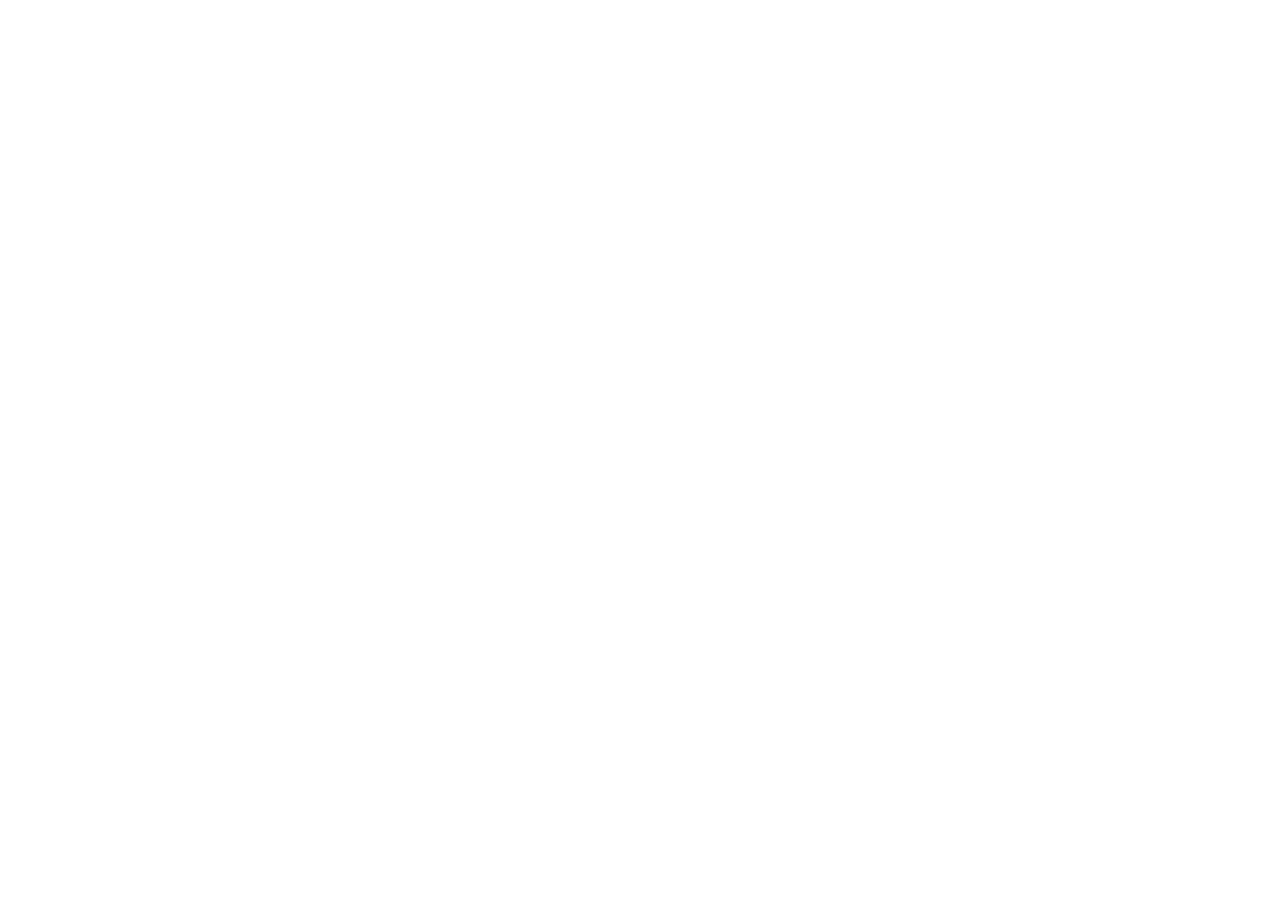
==== BanacekMusic/war/index.html @ 8a6e61ab "First commit." ====
<!DOCTYPE HTML PUBLIC "-//W3C//DTD HTML 4.0 Transitional//EN">
<html>
    <head>
        <title>Your Page Title</title>
        <meta http-equiv="REFRESH" content="0;url=http://www.cs.bath.ac.uk/~mapma/Banacek_new/home.html">
    </head>
    <body>
        Redirecting to <a href="http://www.cs.bath.ac.uk/~mapma/Banacek_new/home.html">http://www.cs.bath.ac.uk/~mapma/Banacek_new/home.html</a>
    </body>
</html>
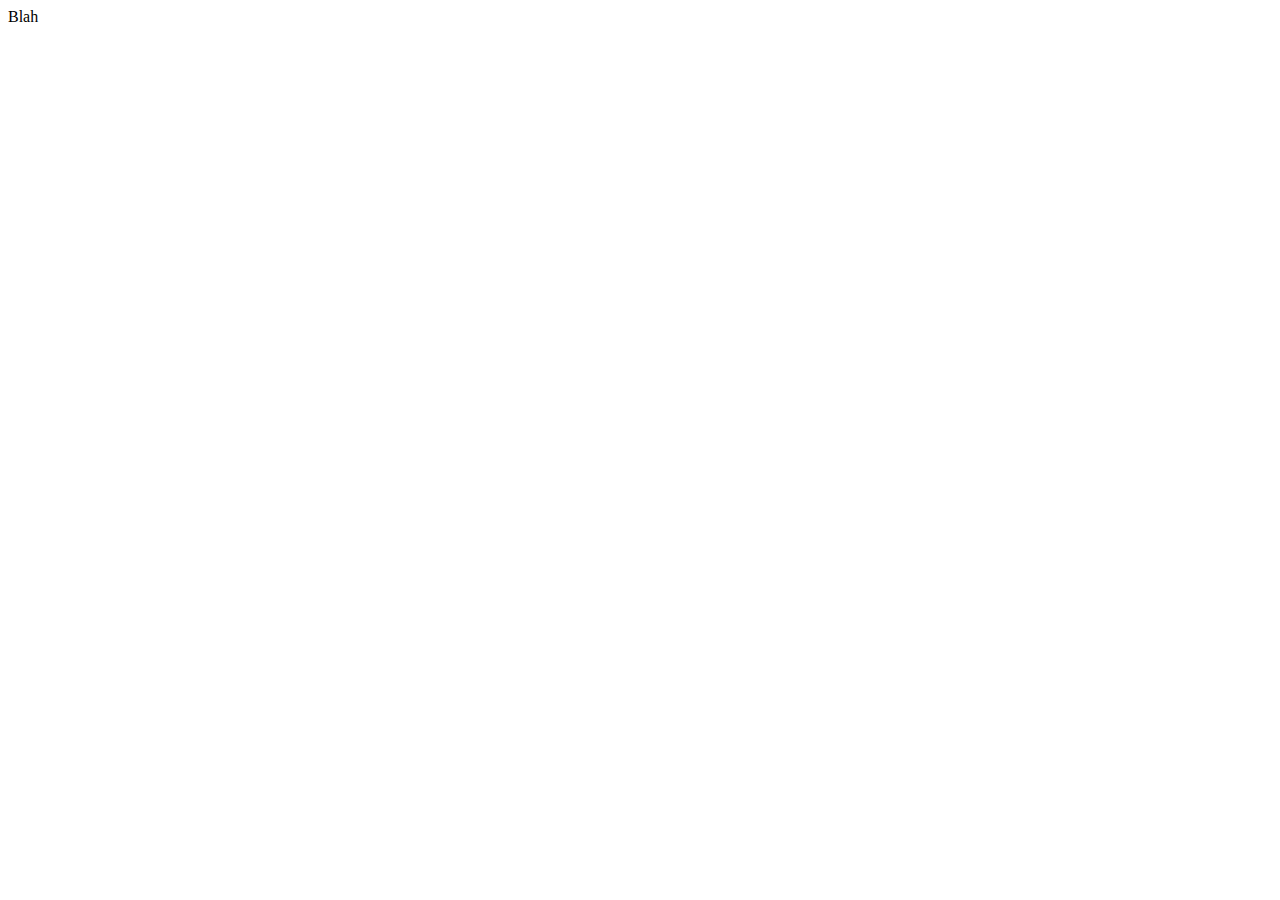
==== commit b95243ca: "Ha ha Dr J" ====
--- a/BanacekMusic/war/index.html
+++ b/BanacekMusic/war/index.html
@@ -2,9 +2,10 @@
 <html>
     <head>
         <title>Your Page Title</title>
-        <meta http-equiv="REFRESH" content="0;url=http://www.cs.bath.ac.uk/~mapma/Banacek_new/home.html">
+        <!--<meta http-equiv="REFRESH" content="0;url=http://www.cs.bath.ac.uk/~mapma/Banacek_new/home.html">-->
     </head>
     <body>
-        Redirecting to <a href="http://www.cs.bath.ac.uk/~mapma/Banacek_new/home.html">http://www.cs.bath.ac.uk/~mapma/Banacek_new/home.html</a>
+        <!--Redirecting to <a href="http://www.cs.bath.ac.uk/~mapma/Banacek_new/home.html">http://www.cs.bath.ac.uk/~mapma/Banacek_new/home.html</a>-->
+        Blah
     </body>
 </html>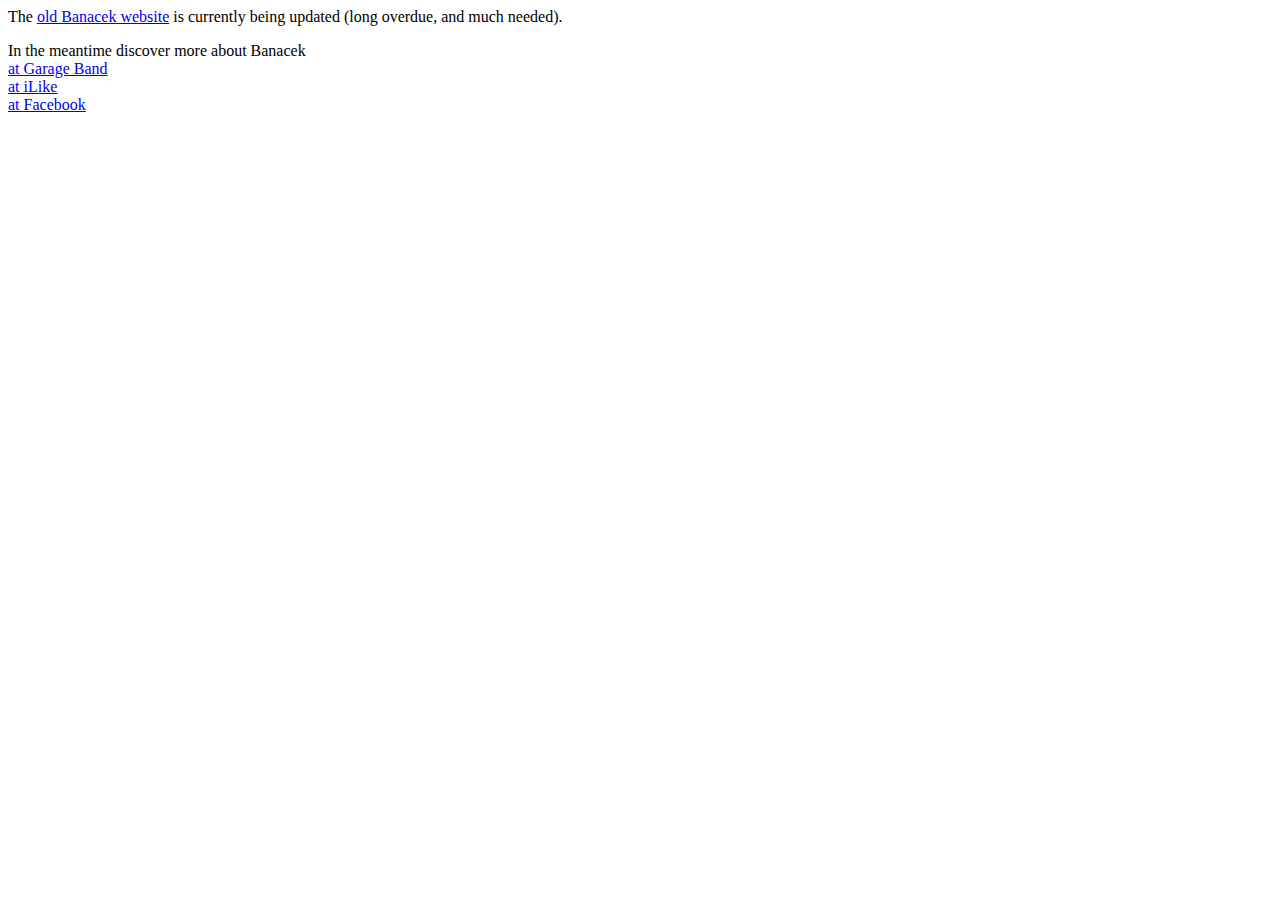
==== commit f198a5f2: "Updated." ====
--- a/BanacekMusic/war/index.html
+++ b/BanacekMusic/war/index.html
@@ -1,11 +1,16 @@
 <!DOCTYPE HTML PUBLIC "-//W3C//DTD HTML 4.0 Transitional//EN">
 <html>
     <head>
-        <title>Your Page Title</title>
-        <!--<meta http-equiv="REFRESH" content="0;url=http://www.cs.bath.ac.uk/~mapma/Banacek_new/home.html">-->
+        <title>Banacek Music</title>
+        <!--meta http-equiv="REFRESH" content="0;url=http://www.cs.bath.ac.uk/~mapma/Banacek_new/home.html"-->
     </head>
     <body>
         <!--Redirecting to <a href="http://www.cs.bath.ac.uk/~mapma/Banacek_new/home.html">http://www.cs.bath.ac.uk/~mapma/Banacek_new/home.html</a>-->
-        Blah
+        The <a href="http://www.cs.bath.ac.uk/~mapma/Banacek_new/home.html">old Banacek website</a> is currently being updated (long overdue, and much needed).
+        <p>
+        In the meantime discover more about Banacek
+        <br><a href="http://www.garageband.com/artist/banacek">at Garage Band</a>
+        <br><a href="http://www.ilike.com/artist/Banacek">at iLike</a>
+        <br><a href="http://www.facebook.com/pages/Banacek/10146196245">at Facebook</a>
     </body>
 </html>